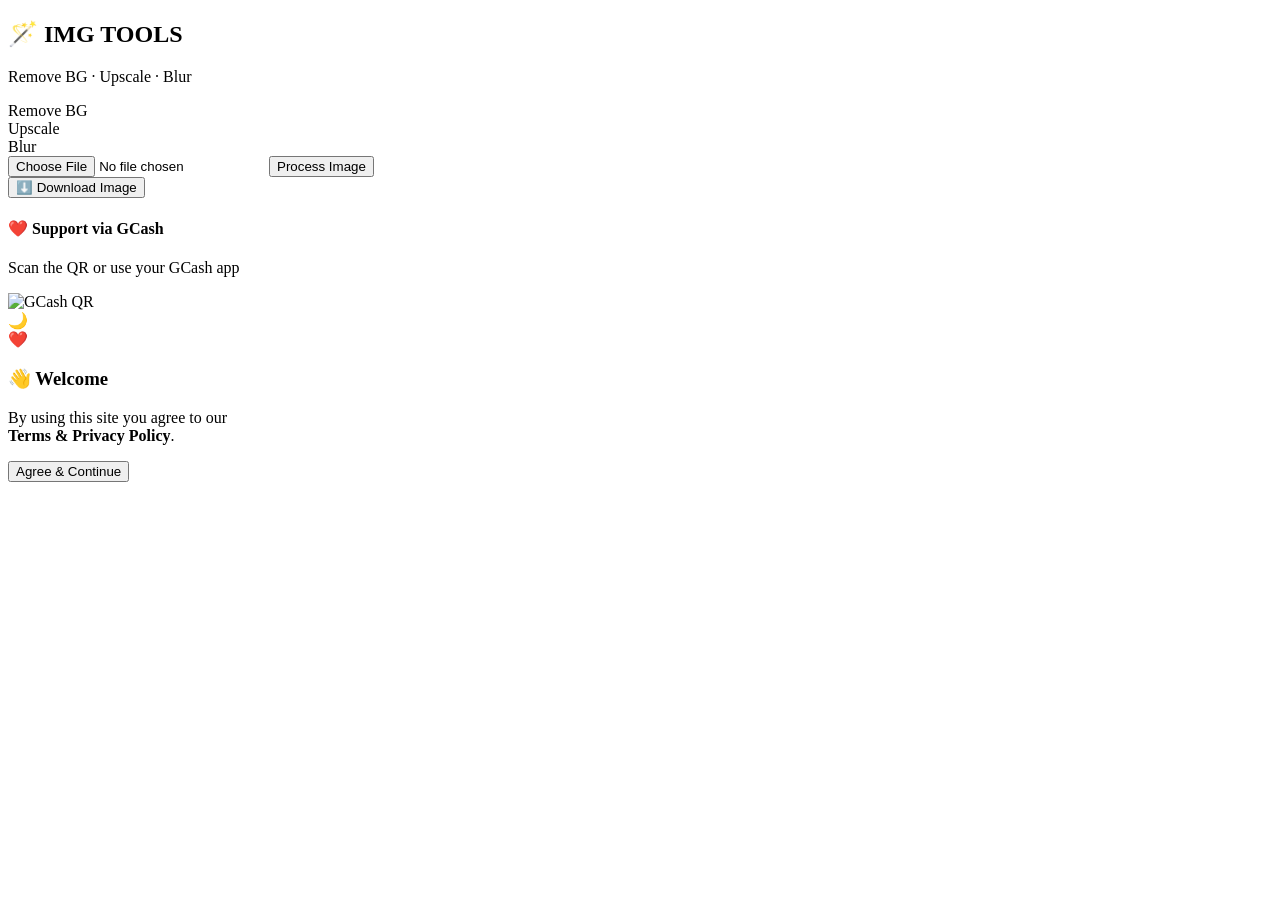
==== imgtools/index.html @ d1567a3b "Create imgtools/index.html" ====
<!DOCTYPE html>
<html lang="en">
<head>
<meta charset="UTF-8">
<title>Image Tools</title>
<meta name="viewport" content="width=device-width, initial-scale=1">
<link rel="icon" href="/favicon.ico">
<link rel="stylesheet" href="styles.css">
</head>

<body>
<div class="container">
  <div class="card">

    <div class="header">
      <h2>🪄 IMG TOOLS</h2>
      <p>Remove BG · Upscale · Blur</p>
    </div>

    <div class="tabs">
      <div class="tab active" data-tool="removebg">Remove BG</div>
      <div class="tab" data-tool="upscale">Upscale</div>
      <div class="tab" data-tool="blur">Blur</div>
    </div>

    <input type="file" id="file" accept="image/*">
    <img id="preview" class="preview">

    <button class="action-btn" id="processBtn">Process Image</button>

    <div class="loader" id="loader"></div>

    <button id="downloadBtn" class="download-btn">⬇️ Download Image</button>

    <div class="donation">
      <h4>❤️ Support via GCash</h4>
      <p>Scan the QR or use your GCash app</p>
      <img src="https://i.ibb.co/HfKJjYzH/GCash-My-QR-05012026134509-PNG-2.jpg" alt="GCash QR">
    </div>

    <div class="sys">
      <div id="date"></div>
      <div id="ip"></div>
      <div id="battery"></div>
    </div>

  </div>
</div>

<div class="floating theme" id="themeBtn">🌙</div>
<div class="floating heart" id="heartBtn">❤️</div>

<div class="modal" id="termsModal">
  <div class="modal-card">
    <h3>👋 Welcome</h3>
    <p>By using this site you agree to our<br><b>Terms & Privacy Policy</b>.</p>
    <button id="agreeBtn">Agree & Continue</button>
  </div>
</div>

<script src="script.js"></script>
</body>
</html>
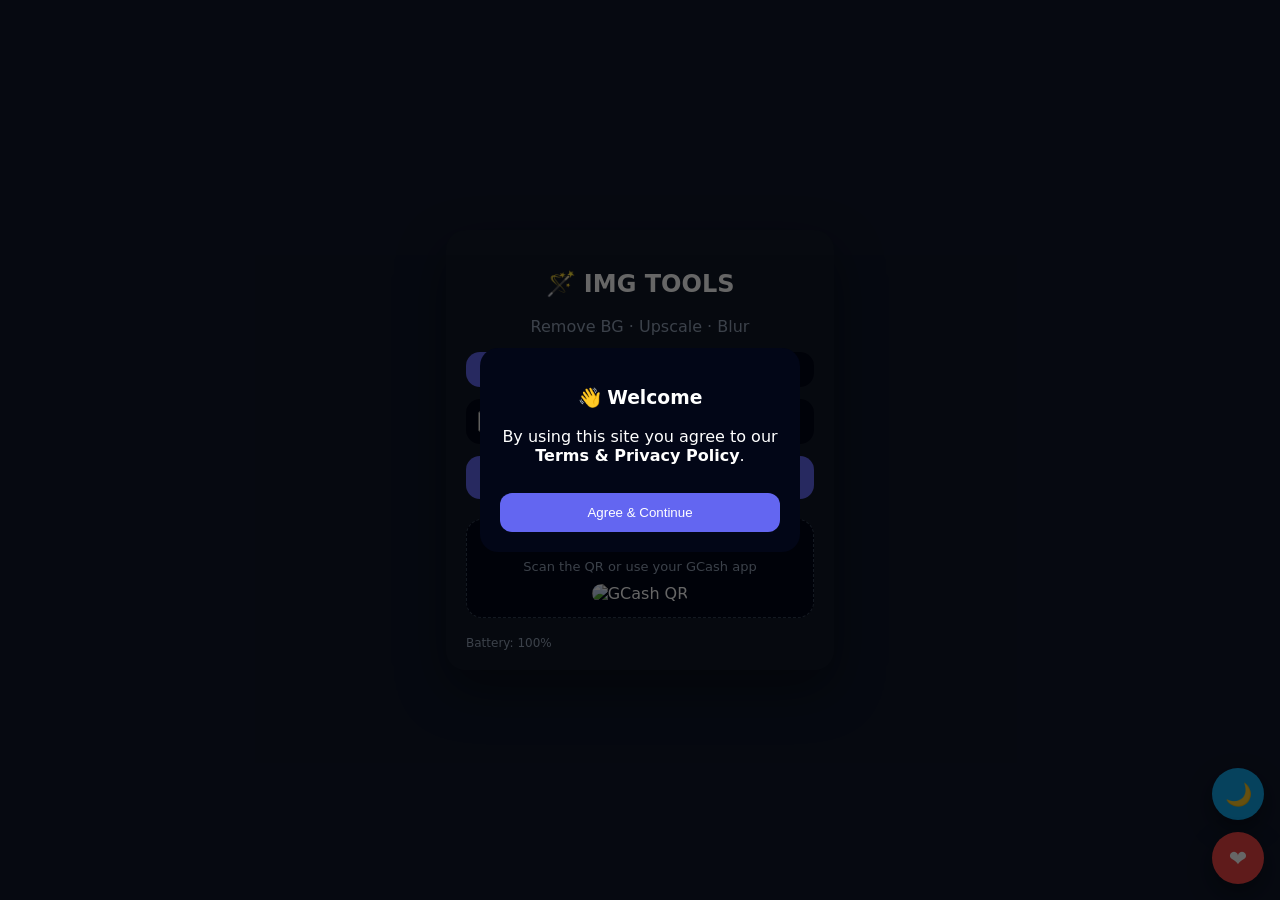
==== commit 3bdf337a: "Update index.html" ====
--- a/imgtools/index.html
+++ b/imgtools/index.html
@@ -2,9 +2,9 @@
 <html lang="en">
 <head>
 <meta charset="UTF-8">
-<title>Image Tools</title>
+<title>Free Image tools </title>
 <meta name="viewport" content="width=device-width, initial-scale=1">
-<link rel="icon" href="/favicon.ico">
+<link rel="icon" href="https://i.ibb.co/PGmH4xbX/8343149.png">
 <link rel="stylesheet" href="styles.css">
 </head>
 
--- a/imgtools/styles.css
+++ b/imgtools/styles.css
@@ -0,0 +1,175 @@
+:root{
+  --bg:#0f172a;
+  --card:#111827;
+  --accent:#6366f1;
+  --text:#ffffff;
+  --muted:#94a3b8;
+}
+.light{
+  --bg:#f8fafc;
+  --card:#ffffff;
+  --text:#020617;
+  --muted:#475569;
+}
+*{box-sizing:border-box}
+body{
+  margin:0;
+  background:var(--bg);
+  color:var(--text);
+  font-family:system-ui;
+}
+.container{
+  max-width:420px;
+  margin:auto;
+  padding:16px;
+  min-height:100vh;
+  display:flex;
+  align-items:center;
+}
+.card{
+  width:100%;
+  background:var(--card);
+  border-radius:20px;
+  padding:20px;
+  box-shadow:0 20px 50px rgba(0,0,0,.4);
+}
+.header{text-align:center}
+.header p{color:var(--muted)}
+
+.tabs{
+  display:flex;
+  background:#020617;
+  border-radius:14px;
+  overflow:hidden;
+}
+.tab{
+  flex:1;
+  padding:10px;
+  text-align:center;
+  cursor:pointer;
+  font-size:13px;
+  color:var(--muted);
+}
+.tab.active{
+  background:var(--accent);
+  color:#fff;
+}
+
+input[type=file]{
+  width:100%;
+  margin-top:12px;
+  padding:12px;
+  border-radius:14px;
+  background:#020617;
+  color:#cbd5f5;
+}
+
+.preview{
+  display:none;
+  width:100%;
+  margin-top:12px;
+  border-radius:14px;
+}
+
+.action-btn{
+  width:100%;
+  margin-top:12px;
+  padding:14px;
+  border:none;
+  border-radius:14px;
+  background:var(--accent);
+  color:white;
+  font-weight:600;
+}
+
+.loader{
+  display:none;
+  width:40px;
+  height:40px;
+  margin:16px auto;
+  border:4px solid #1e293b;
+  border-top:4px solid var(--accent);
+  border-radius:50%;
+  animation:spin 1s linear infinite;
+}
+@keyframes spin{100%{transform:rotate(360deg)}}
+
+.download-btn{
+  display:none;
+  margin-top:14px;
+  width:100%;
+  padding:12px;
+  border-radius:14px;
+  background:#020617;
+  color:#c7d2fe;
+  font-weight:600;
+  border:1px solid #1e293b;
+}
+
+.donation{
+  margin-top:20px;
+  padding:14px;
+  border-radius:16px;
+  background:#020617;
+  text-align:center;
+  border:1px dashed #334155;
+}
+.donation h4{margin:0 0 6px}
+.donation p{
+  margin:0 0 10px;
+  font-size:13px;
+  color:var(--muted);
+}
+.donation img{
+  width:100%;
+  max-width:220px;
+  border-radius:12px;
+}
+
+.sys{
+  margin-top:18px;
+  font-size:12px;
+  color:var(--muted);
+}
+
+.floating{
+  position:fixed;
+  right:16px;
+  width:52px;
+  height:52px;
+  border-radius:50%;
+  display:flex;
+  align-items:center;
+  justify-content:center;
+  font-size:22px;
+  cursor:pointer;
+  box-shadow:0 10px 25px rgba(0,0,0,.4);
+}
+.theme{bottom:80px;background:#0ea5e9}
+.heart{bottom:16px;background:#ef4444}
+
+.modal{
+  position:fixed;
+  inset:0;
+  background:rgba(0,0,0,.6);
+  display:none;
+  align-items:center;
+  justify-content:center;
+}
+.modal-card{
+  background:#020617;
+  padding:20px;
+  border-radius:18px;
+  width:90%;
+  max-width:320px;
+  text-align:center;
+}
+.modal-card button{
+  width:100%;
+  padding:12px;
+  border:none;
+  border-radius:12px;
+  background:var(--accent);
+  color:white;
+  margin-top:12px;
+}
